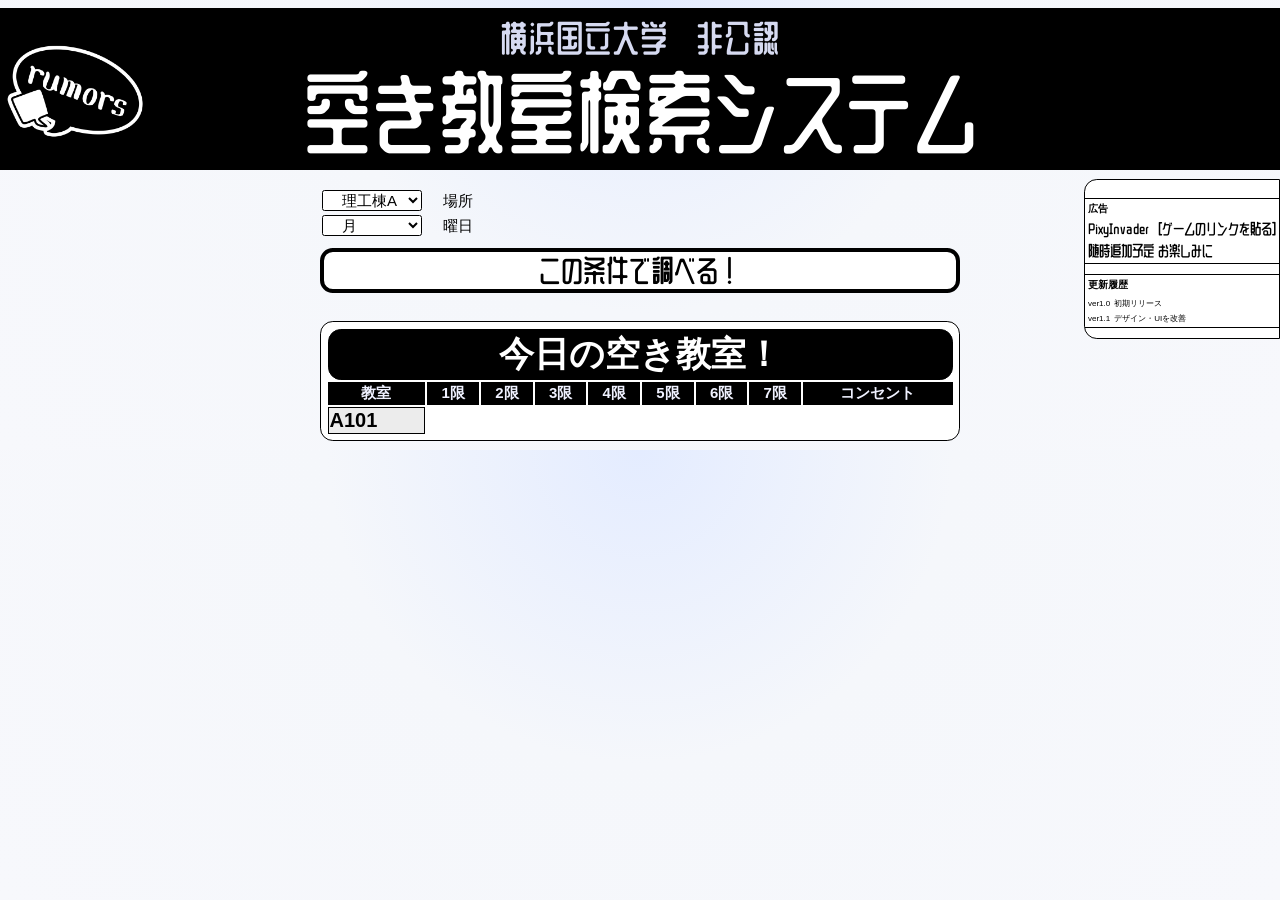
==== index.html @ 57739e01 "UI・デザインを改善" ====
<!DOCTYPE html>
<html>
<head>
    <title>空き教室検索</title>
    <meta charset="UTF-8">
    <link rel="stylesheet" href="index.css"> <!--CSSの読み込み-->
    <script type="module" src="index.js"></script> <!--jsの読み込み-->
    
    
<link rel="preconnect" href="https://fonts.googleapis.com">
<link rel="preconnect" href="https://fonts.gstatic.com" crossorigin>
<link href="https://fonts.googleapis.com/css2?family=DotGothic16&family=Hachi+Maru+Pop&family=WDXL+Lubrifont+JP+N&family=Zen+Maru+Gothic&display=swap" rel="stylesheet">
</head>
  <body>
    <div class="header_container">
        <div href="https://x.com/RumorsYNU" class = "project_icon">
            <img height = 16vh src="icon_rumors.png" alt="rumorsのアイコン" class = "project_icon">
        </div>
        <div class = "header1">横浜国立大学　非公認</div>
        <div class = "header2">空き教室検索システム</div>
    </div>
    <div class = "body_container">
        <!-- <div class = "map_container">
            <image src = "YNU_MAP_J.webp" id = "ynuMap">
        </div> -->
        <div class = "centerContents_container" >
            <form action="searched.html">
                <div class = "form_container">
                    <select size="1" name="place" class="form_place">
                        <option value="rikoA" class = "form_contents">理工棟A</option>
                    </select>
                    <label for="dayOfWeek" class="form_contents">　場所</label>
                    <br>
                    <select size="1" name="dayOfWeek" class="form_contents">
                        <option value="Monday">月</option>
                        <option value="Tuesday">火</option>
                        <option value="Wednesday">水</option>
                        <option value="Thursday">木</option>
                        <option value="Friday">金</option>
                        <option value="Saturday">土</option>
                        <option value="Sunday">日</option>
                    </select>
                    <label for="dayOfWeek" class ="form_contents">　曜日</label>
                    <br>
                    <button class = "search_box">
                        この条件で調べる！
                    </button>
                </div>
            </form>
            <br>
            <table class = "fastSeengEmptyClassroom_container">
                <tr class = "fastSeengEmptyClassroom_head_1">
                    <th colspan="9">今日の空き教室！</th>
                </tr>
                <tr class = "fastSeengEmptyClassroom_head_2">
                    <th rowspan="1">教室</th>
                    <th>1限</th>
                    <th>2限</th>
                    <th>3限</th>
                    <th>4限</th>
                    <th>5限</th>
                    <th>6限</th>
                    <th>7限</th>
                    <th rowspan="1">コンセント</th>
                </tr>
                <tbody id = "tbody"></tbody>
            </table>
        </div>
        <div class = "rightMenu_container">
            <div class = "ourAdvertise_container">
                <table>
                    <tr class = "ourAdvertise_tr">
                        <th colspan="2">広告</th>
                    </tr>
                    <tr class = "ourAdvertise_tr">
                        <td>PixyInvader</td>
                        <td>[ゲームのリンクを貼る]</td>
                    </tr>
                    <tr class = "ourAdvertise_tr">
                        <td>随時追加予定</td>
                        <td>お楽しみに</td>
                    </tr>
                </table>
            </div>
            <div class = "updateHistory_container">
                <table>
                    <tr class = "updateHistory_tr">
                        <th colspan="2">更新履歴</th>
                    </tr>
                    <tr>
                        <tr class = "updateHistory_tr">
                            <td>ver1.0</td>
                            <td>初期リリース</td>
                        <tr class = "updateHistory_tr">
                            <td>ver1.1</td>
                            <td>デザイン・UIを改善</td>
                        </tr>
                    </tr>
                </table>
            </div>
        </div>
        
    </div>
</body>
</html>
---- index.css ----
body {
    background: radial-gradient(circle at top, #e4ecff 0, #f5f7fb 40%, #f7f8fc 100%);

    font-family: "Helvetica Neue",
    Arial,
    "Hiragino Kaku Gothic ProN",
    "Hiragino Sans",
    Meiryo,
    sans-serif;
}


.header_container{
    margin-top:0;
    margin-left:calc(-50vw + 50%); /*画面いっぱい*/
    width:100vw; /*画面いっぱい*/
    height:min(18vw, 18vh);
    background-color:rgb(0, 0, 0);
    position: relative;
}

img.project_icon{
    padding-top:min(1vw,1vh);
    height:min(16vw, 16vh);
    position:absolute;
}

.header1{
    padding-top:min(1vw,1vh);
    color: rgb(214, 218, 241);
    font-family: "WDXL Lubrifont JP N", sans-serif;
    font-size: min(4vw,4vh); 
    text-align: center;
}
.header2{
    color: white;
    font-family: "WDXL Lubrifont JP N", sans-serif;
    font-size: min(10vw,10vh);
    text-align: center;
}

.body_container{
    margin:min(1vw,1vh);
    display: flex;
}

.map_container{
    border-radius:min(5vw,5vh);
    margin-right:min(2vw,2vh);
    width:min(50vw, 50vh);
    height:min(50vw, 50vh);
    background-color:rgb(221, 244, 203);
}

#ynuMap{
    margin:0.5vh;
    border-radius:5vh;
    margin-right:25px;
    width:min(49vh, 49vw);
    height:min(49vh, 49vw);
}

.centerContents_container{
    margin:auto;
    margin-top: 1vh;
}

.form_container{
    text-align:left;
}

.form_container select{
    margin:2px;
    padding-left:15px;
    width:100px;
    background-color:rgb(255, 255, 255);
    border: 0.1vw solid #000000;
    border-radius:0.2vw;
    font-size:15px;
}

.form_contents{
    font-size:15px
}

.search_box{
    margin-top:10px;
    border: 0.35vw solid #000000;
    border-radius:1vw;
    background-color:white;
    font-family:"WDXL Lubrifont JP N", sans-serif;
    font-size:30px;
    color:rgb(0, 0, 0);
    /* -webkit-text-stroke: 2px #f0f0f0; */
    width:50vw;
}

.fastSeengEmptyClassroom_container{
    width:50vw;
    
    background-color:rgb(255, 255, 255);
    border: 1px solid #000;
    border-radius:1vw;
    margin-top:10px;

    padding:0.5vh;
}

tr.fastSeengEmptyClassroom_head_1 th{
    background-color:rgb(0, 0, 0);
    color:rgb(255, 255, 255);

    font-size: 35px;
    text-align: center;
    border: 1px solid #000;
    border-radius:1vw;
}

tr.fastSeengEmptyClassroom_head_2 th{
    background-color:rgb(0, 0, 0);
    color:rgb(239, 241, 255);

    font-size: 15px;
    text-align: center;
    border: 1px solid #000;
}

tr.fastSeengEmptyClassroom_tr td{
    font-size: 20px;
    border: 1px solid #000;
}

tr.fastSeengEmptyClassroom_tr td{
    font-size: 20px;
    border: 1px solid #000;
}

.rightMenu_container{
    position:fixed;
    border: 0.1vw solid #000;
    background-color:white;
    right:0px;
    border-radius:1vw 0 0 1vw;

    z-index: -10;
}
.ourAdvertise_container{
    margin-top: 2vh;
    border-top: 0.1vw solid #000;
    border-bottom: 0.1vw solid #000;
    
}

tr.ourAdvertise_tr th{
    text-align:left;
    font-size: 10px;
}
tr.ourAdvertise_tr td{
    font-family: "WDXL Lubrifont JP N", sans-serif;
    font-size: 15px;
}

.updateHistory_container{
    margin-top:10px;
    margin-bottom:10px;
    border-top: 0.1vw solid #000;
    border-bottom: 0.1vw solid #000;
    text-align:left;
}

tr.updateHistory_tr th{
    font-size: 10px;
}

tr.updateHistory_tr td{
    text-align:left;
    font-size: 8px;
}

.classroom-name {
    font-weight: bold;
    background-color: #ececec;
    color: #000000;
}

.empty{
    background-color:rgb(255, 255, 255);
    color:rgb(0, 0, 0);
}

.occupied{
    background-color:rgb(0, 0, 0);
    color:rgb(207, 207, 207);
}

.has-socket {
    background-color: #fff9c4;
}
.no-socket {
    background-color: #eeeeee;
}
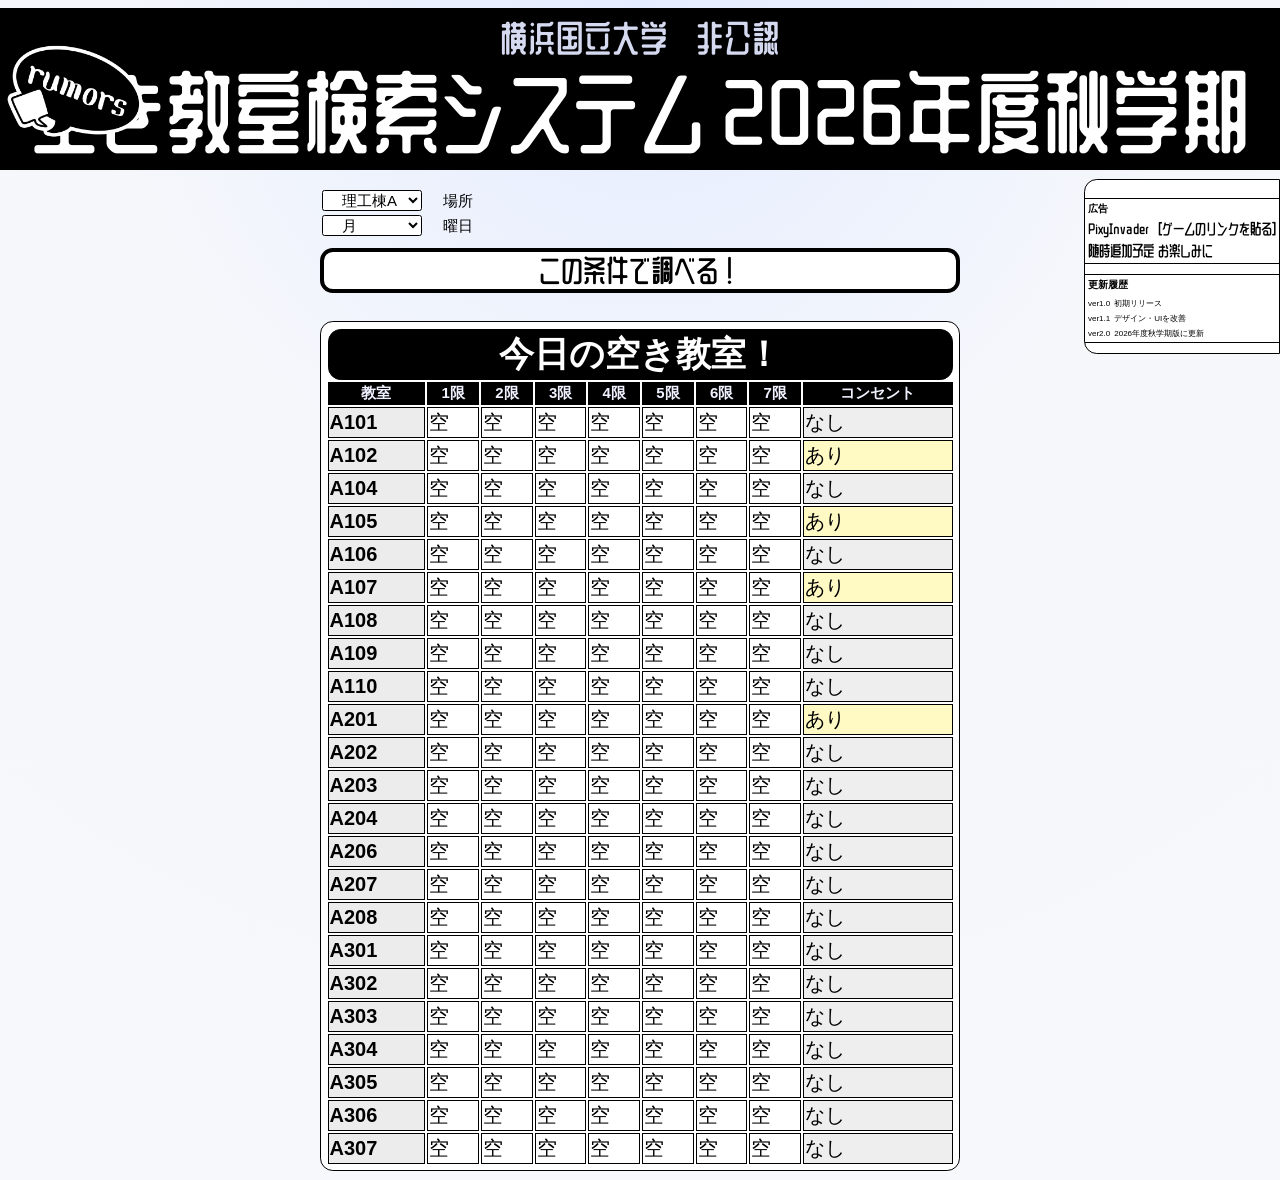
==== commit d4a8d99d: "2026年度秋学期の教室データに基づく更新とエラーハンドリングの追加" ====
--- a/index.html
+++ b/index.html
@@ -17,7 +17,7 @@
             <img height = 16vh src="icon_rumors.png" alt="rumorsのアイコン" class = "project_icon">
         </div>
         <div class = "header1">横浜国立大学　非公認</div>
-        <div class = "header2">空き教室検索システム</div>
+        <div class = "header2">空き教室検索システム 2026年度秋学期</div>
     </div>
     <div class = "body_container">
         <!-- <div class = "map_container">
@@ -91,9 +91,14 @@
                         <tr class = "updateHistory_tr">
                             <td>ver1.0</td>
                             <td>初期リリース</td>
+                        </tr>
                         <tr class = "updateHistory_tr">
                             <td>ver1.1</td>
                             <td>デザイン・UIを改善</td>
+                        </tr>
+                        <tr class = "updateHistory_tr">
+                            <td>ver2.0</td>
+                            <td>2026年度秋学期版に更新</td>
                         </tr>
                     </tr>
                 </table>
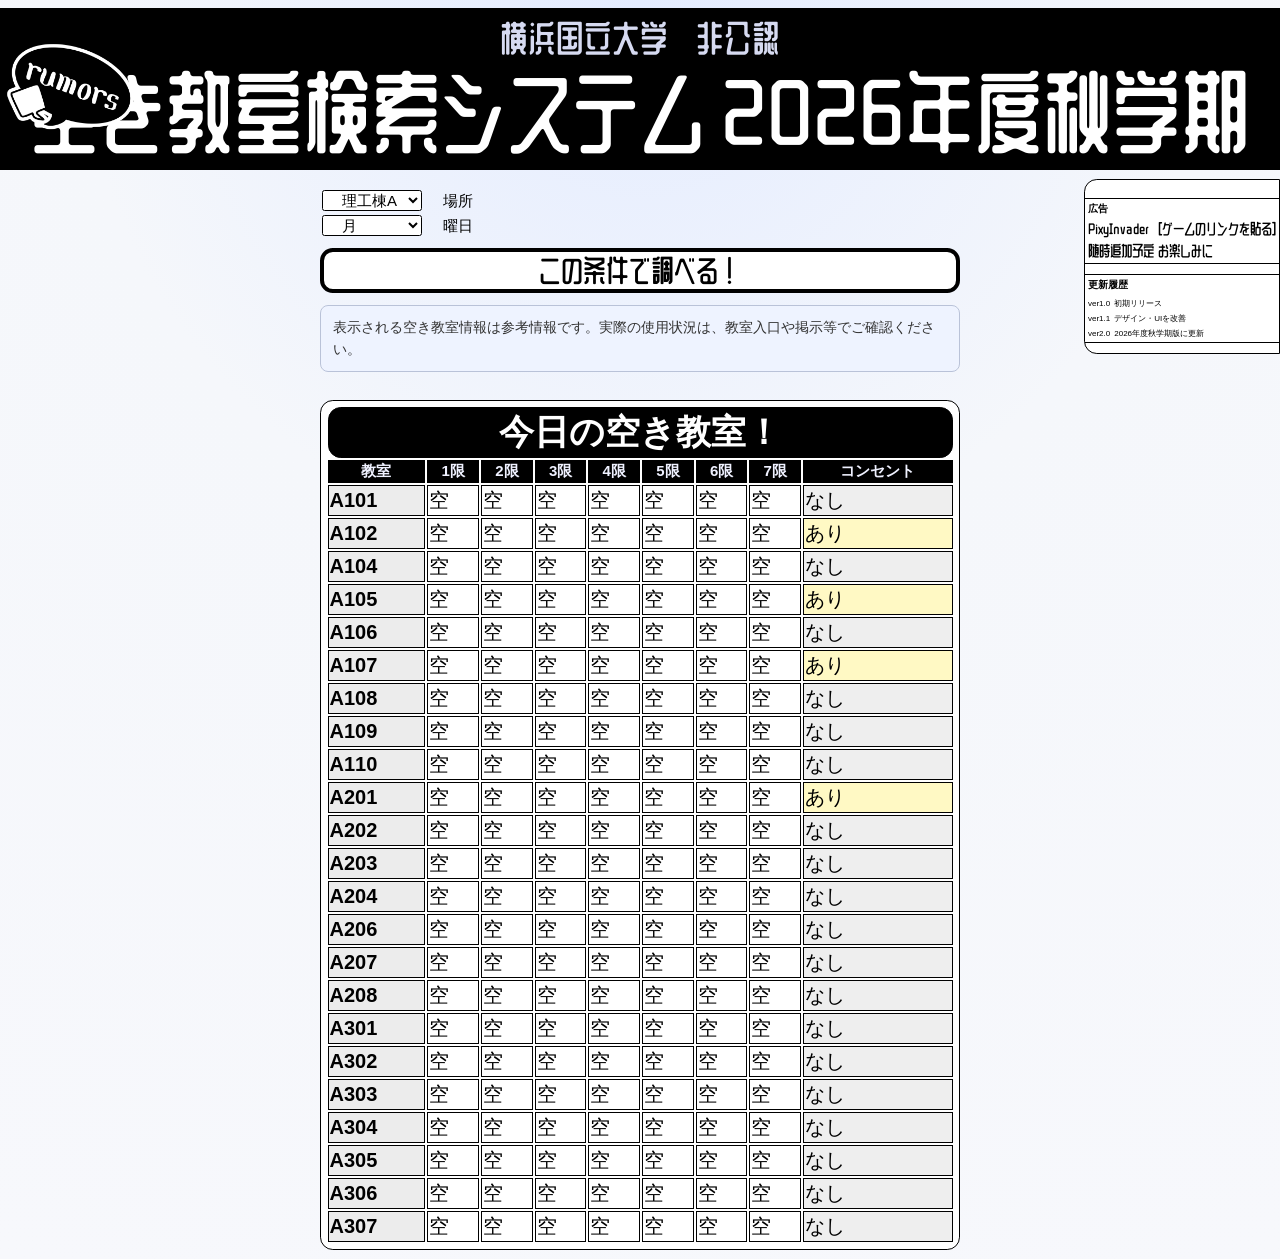
==== commit 156eb4d0: "UIのレスポンシブデザインを改善し、通知メッセージを追加" ====
--- a/index.html
+++ b/index.html
@@ -3,6 +3,7 @@
 <head>
     <title>空き教室検索</title>
     <meta charset="UTF-8">
+    <meta name="viewport" content="width=device-width, initial-scale=1.0">
     <link rel="stylesheet" href="index.css"> <!--CSSの読み込み-->
     <script type="module" src="index.js"></script> <!--jsの読み込み-->
     
@@ -47,24 +48,29 @@
                     </button>
                 </div>
             </form>
+            <p class="notice">
+                表示される空き教室情報は参考情報です。実際の使用状況は、教室入口や掲示等でご確認ください。
+            </p>
             <br>
-            <table class = "fastSeengEmptyClassroom_container">
-                <tr class = "fastSeengEmptyClassroom_head_1">
-                    <th colspan="9">今日の空き教室！</th>
-                </tr>
-                <tr class = "fastSeengEmptyClassroom_head_2">
-                    <th rowspan="1">教室</th>
-                    <th>1限</th>
-                    <th>2限</th>
-                    <th>3限</th>
-                    <th>4限</th>
-                    <th>5限</th>
-                    <th>6限</th>
-                    <th>7限</th>
-                    <th rowspan="1">コンセント</th>
-                </tr>
-                <tbody id = "tbody"></tbody>
-            </table>
+            <div class="table_scroll">
+                <table class = "fastSeengEmptyClassroom_container">
+                    <tr class = "fastSeengEmptyClassroom_head_1">
+                        <th colspan="9">今日の空き教室！</th>
+                    </tr>
+                    <tr class = "fastSeengEmptyClassroom_head_2">
+                        <th rowspan="1">教室</th>
+                        <th>1限</th>
+                        <th>2限</th>
+                        <th>3限</th>
+                        <th>4限</th>
+                        <th>5限</th>
+                        <th>6限</th>
+                        <th>7限</th>
+                        <th rowspan="1">コンセント</th>
+                    </tr>
+                    <tbody id = "tbody"></tbody>
+                </table>
+            </div>
         </div>
         <div class = "rightMenu_container">
             <div class = "ourAdvertise_container">
--- a/index.css
+++ b/index.css
@@ -81,6 +81,19 @@
 
 .form_contents{
     font-size:15px
+}
+
+.notice{
+    width: 50vw;
+    max-width: none;
+    margin: 12px 0 0;
+    padding: 10px 12px;
+    border: 1px solid #b9c2d8;
+    border-radius: 8px;
+    background-color: #eef3ff;
+    color: #333333;
+    font-size: 14px;
+    line-height: 1.6;
 }
 
 .search_box{
@@ -198,4 +211,120 @@
 }
 .no-socket {
     background-color: #eeeeee;
+}
+
+* {
+    box-sizing: border-box;
+}
+
+.table_scroll {
+    width: 100%;
+    overflow-x: auto;
+    -webkit-overflow-scrolling: touch;
+}
+
+@media (max-width: 900px) {
+    .header_container {
+        height: 96px;
+    }
+
+    img.project_icon {
+        height: 64px;
+        padding-top: 8px;
+    }
+
+    .header1 {
+        padding-top: 8px;
+        font-size: 14px;
+    }
+
+    .header2 {
+        font-size: 22px;
+        line-height: 1.25;
+        padding: 8px 72px 0;
+    }
+
+    .body_container {
+        display: block;
+        margin: 8px;
+    }
+
+    .centerContents_container {
+        width: 100%;
+        margin: 8px auto 0;
+    }
+
+    .form_container {
+        max-width: 640px;
+        margin: 0 auto;
+    }
+
+    .notice {
+        width: 100%;
+        max-width: 640px;
+        margin: 12px auto 0;
+    }
+
+    .search_box {
+        width: 100%;
+        max-width: 640px;
+        font-size: 22px;
+        border-width: 2px;
+        border-radius: 8px;
+    }
+
+    .fastSeengEmptyClassroom_container {
+        width: 700px;
+        min-width: 700px;
+        border-radius: 8px;
+    }
+
+    tr.fastSeengEmptyClassroom_head_1 th {
+        font-size: 24px;
+        border-radius: 8px;
+    }
+
+    tr.fastSeengEmptyClassroom_tr td {
+        font-size: 16px;
+    }
+
+    .rightMenu_container {
+        position: static;
+        width: 100%;
+        margin-top: 16px;
+        border-right: 0;
+        border-left: 0;
+        border-radius: 8px;
+        z-index: 1;
+    }
+}
+
+@media (max-width: 480px) {
+    .header_container {
+        height: 76px;
+    }
+
+    img.project_icon {
+        height: 48px;
+        padding-top: 6px;
+    }
+
+    .header1 {
+        padding-top: 6px;
+        font-size: 12px;
+    }
+
+    .header2 {
+        font-size: 17px;
+        padding: 6px 56px 0;
+    }
+
+    .form_container select {
+        width: 100px;
+        font-size: 14px;
+    }
+
+    .search_box {
+        font-size: 18px;
+    }
 }
